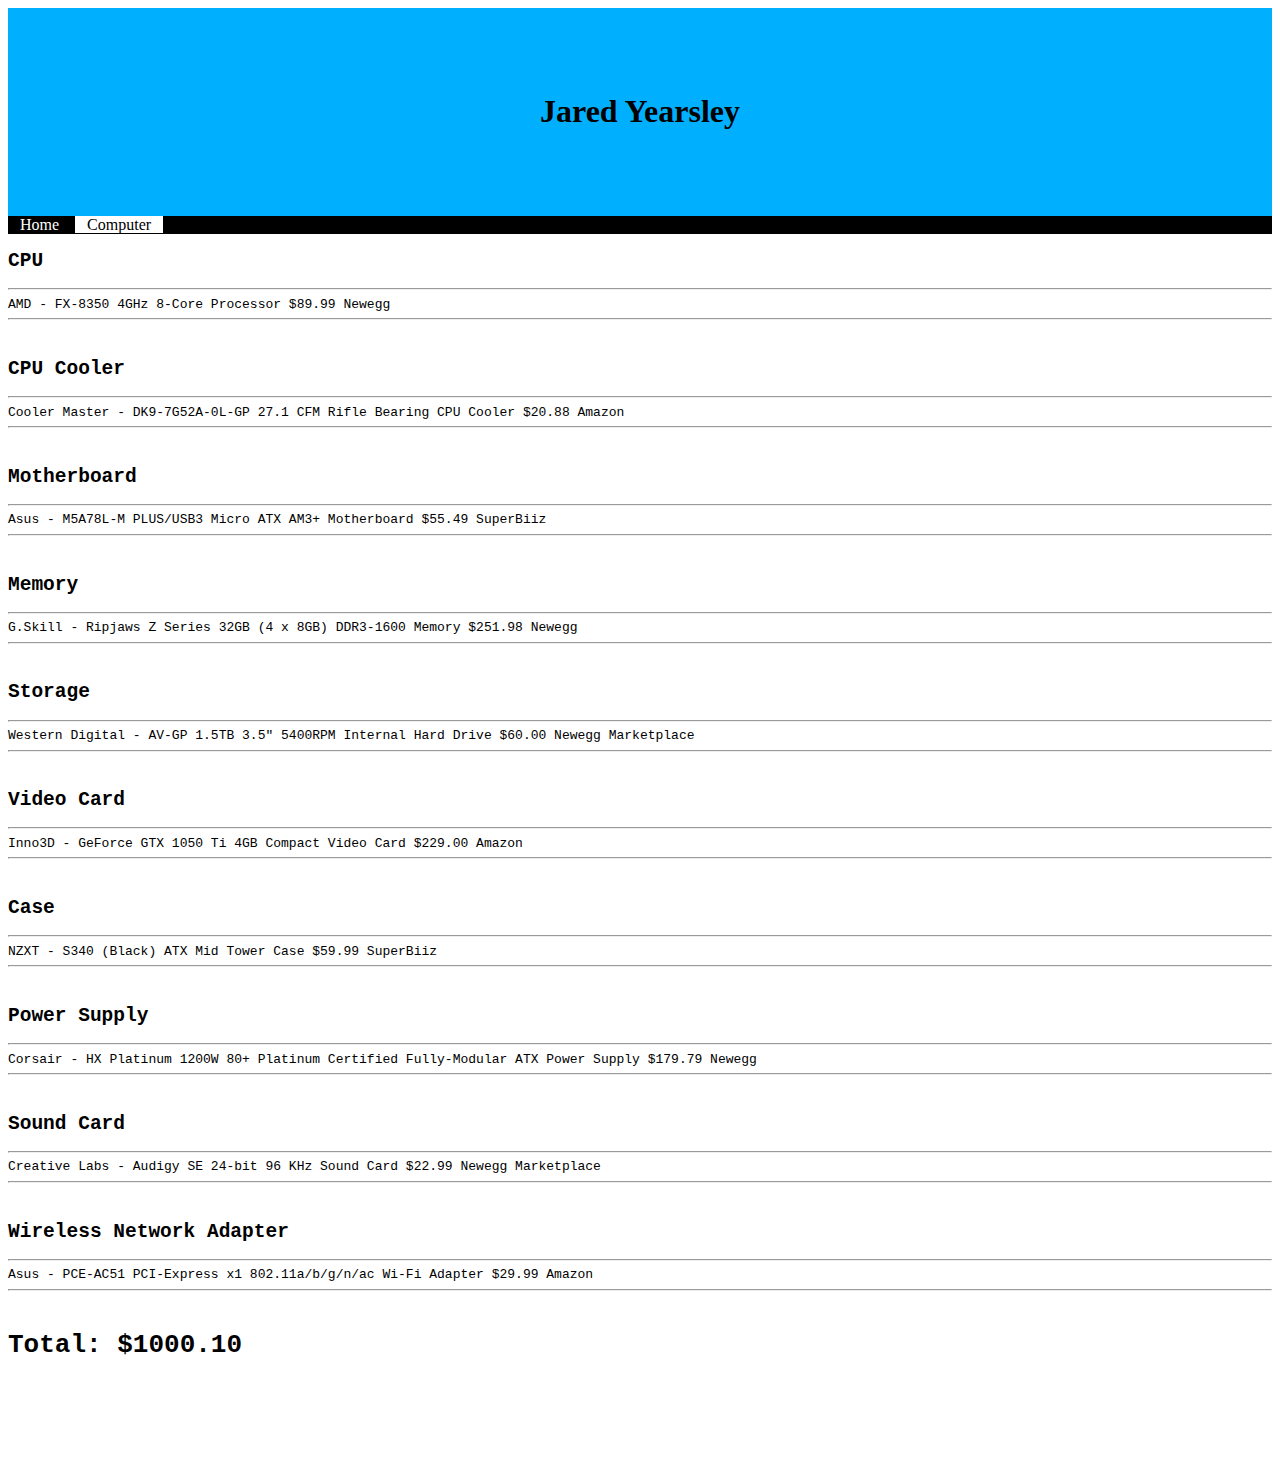
==== Computer.html @ 9cc4fcb1 "Update Computer.html" ====
<html>
<head>
<title>Jared Yearsley</title>
<link href="style.css" rel="stylesheet" />
</head>
<body>
<div class="header">
<h1>Jared Yearsley</h1>
</div>
<div class="navbar">
<a href="index.html">Home</a>
<a href="Computer.html"id="mainTab">Computer</a>
</div>
<pre>
<h2>CPU</h2><hr>AMD - FX-8350 4GHz 8-Core Processor $89.99 Newegg</hr><hr>
<h2>CPU Cooler</h2><hr>Cooler Master - DK9-7G52A-0L-GP 27.1 CFM Rifle Bearing CPU Cooler $20.88 Amazon</hr><hr>
<h2>Motherboard</h2><hr>Asus - M5A78L-M PLUS/USB3 Micro ATX AM3+ Motherboard $55.49 SuperBiiz</hr><hr>
<h2>Memory</h2><hr>G.Skill - Ripjaws Z Series 32GB (4 x 8GB) DDR3-1600 Memory $251.98 Newegg</hr><hr>	
<h2>Storage</h2><hr>Western Digital - AV-GP 1.5TB 3.5" 5400RPM Internal Hard Drive $60.00 Newegg Marketplace</hr><hr>
<h2>Video Card</h2><hr>Inno3D - GeForce GTX 1050 Ti 4GB Compact Video Card $229.00 Amazon</hr><hr>
<h2>Case</h2><hr>NZXT - S340 (Black) ATX Mid Tower Case $59.99 SuperBiiz</hr><hr>	
<h2>Power Supply</h2><hr>Corsair - HX Platinum 1200W 80+ Platinum Certified Fully-Modular ATX Power Supply $179.79 Newegg</hr><hr>	
<h2>Sound Card</h2><hr>Creative Labs - Audigy SE 24-bit 96 KHz Sound Card $22.99 Newegg Marketplace</hr><hr>	
<h2>Wireless Network Adapter</h2><hr>Asus - PCE-AC51 PCI-Express x1 802.11a/b/g/n/ac Wi-Fi Adapter $29.99 Amazon<hr>
<h1>Total: $1000.10</h1>
<pre>
</body>
</html>
---- style.css ----
<style>
body {
  margin: 0;
 background-color : #33ff3c;
}
.header {
	text-align: center;
	background-color: #00B0FF;
	padding: 64px;
}
.navbar {
	background-color: #000000;
}
.navbar a {
	color: #FFFFFF;
	text-decoration: none;
	padding-left: 12px;
	padding-right: 12px;
}
.navbar a:hover {
	background-color: #E0E0E0;
	color: #000000;
}
#mainTab {
	background-color: #FFFFFF;
	color: #000000;
}
</style>
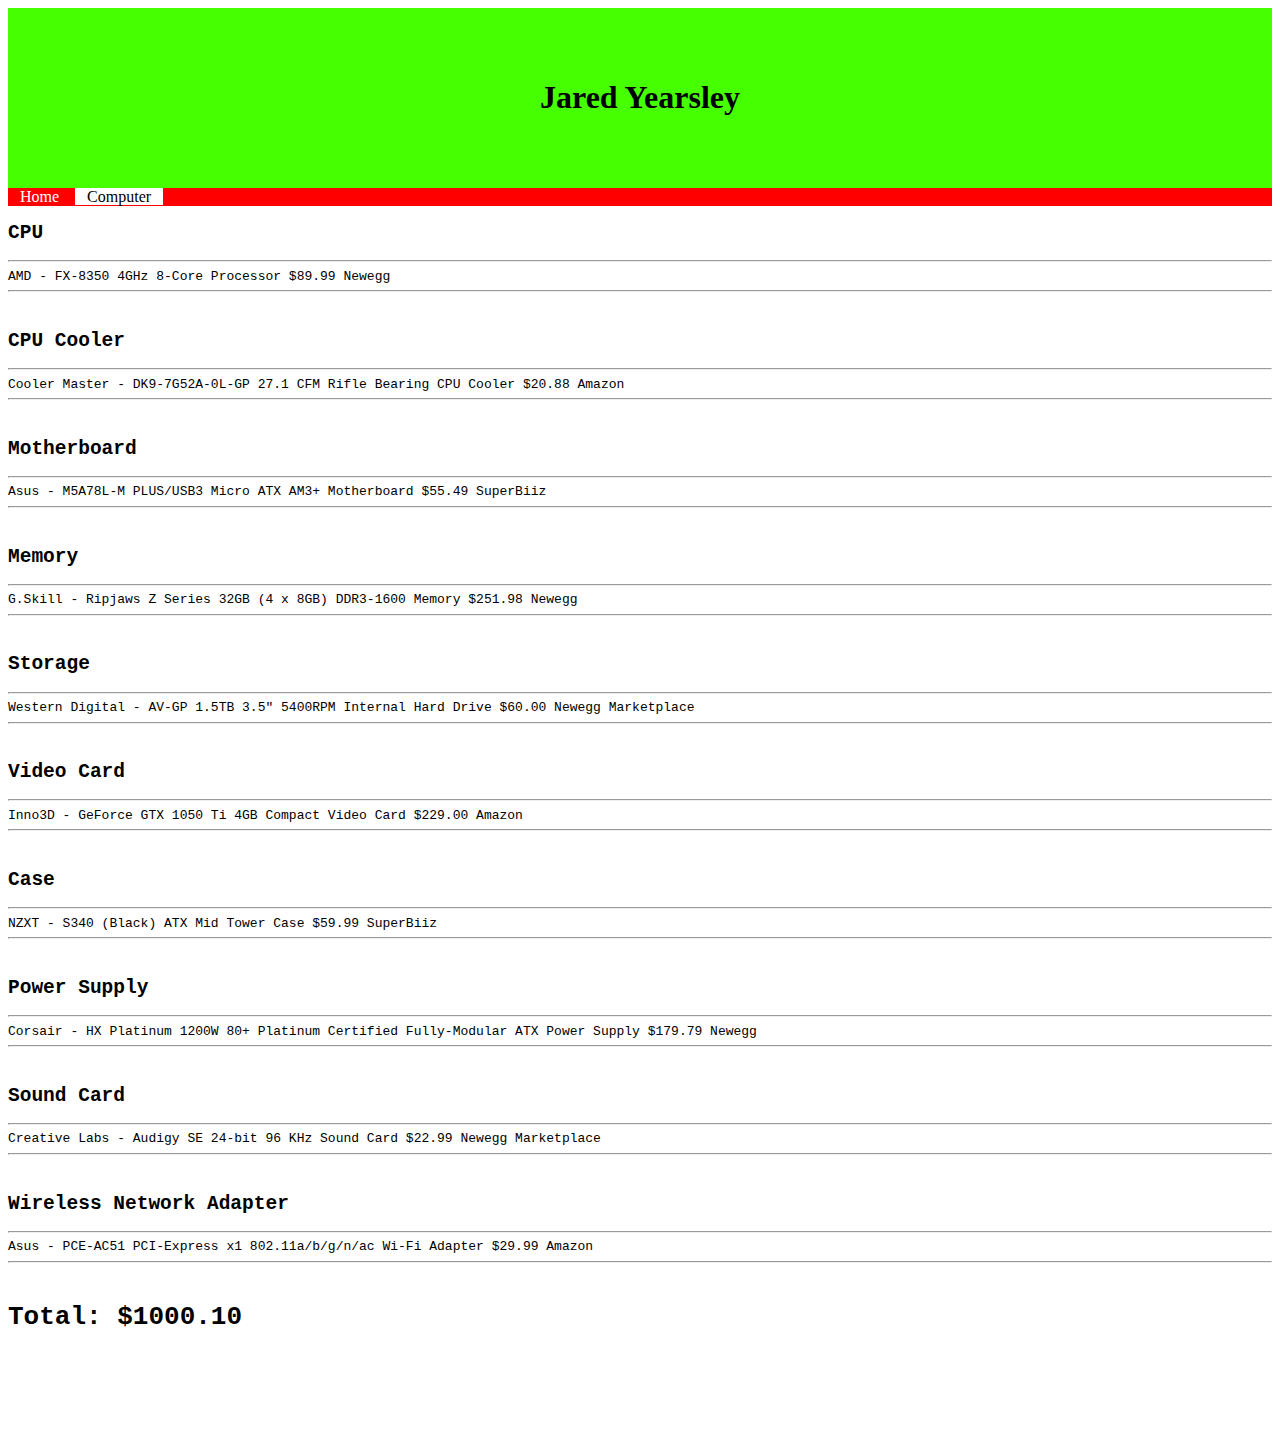
==== commit 6f9b5530: "Update Computer.html" ====
--- a/Computer.html
+++ b/Computer.html
@@ -1,6 +1,6 @@
 <html>
 <head>
-<title>Jared Yearsley</title>
+<title>Jared Yearsley.ioe</title>
 <link href="style.css" rel="stylesheet" />
 </head>
 <body>
--- a/style.css
+++ b/style.css
@@ -5,11 +5,11 @@
 }
 .header {
 	text-align: center;
-	background-color: #00B0FF;
-	padding: 64px;
+	background-color: #46FF00;
+	padding: 50px;
 }
 .navbar {
-	background-color: #000000;
+	background-color: #FF0000;
 }
 .navbar a {
 	color: #FFFFFF;
@@ -18,7 +18,7 @@
 	padding-right: 12px;
 }
 .navbar a:hover {
-	background-color: #E0E0E0;
+	background-color: #1700FF;
 	color: #000000;
 }
 #mainTab {
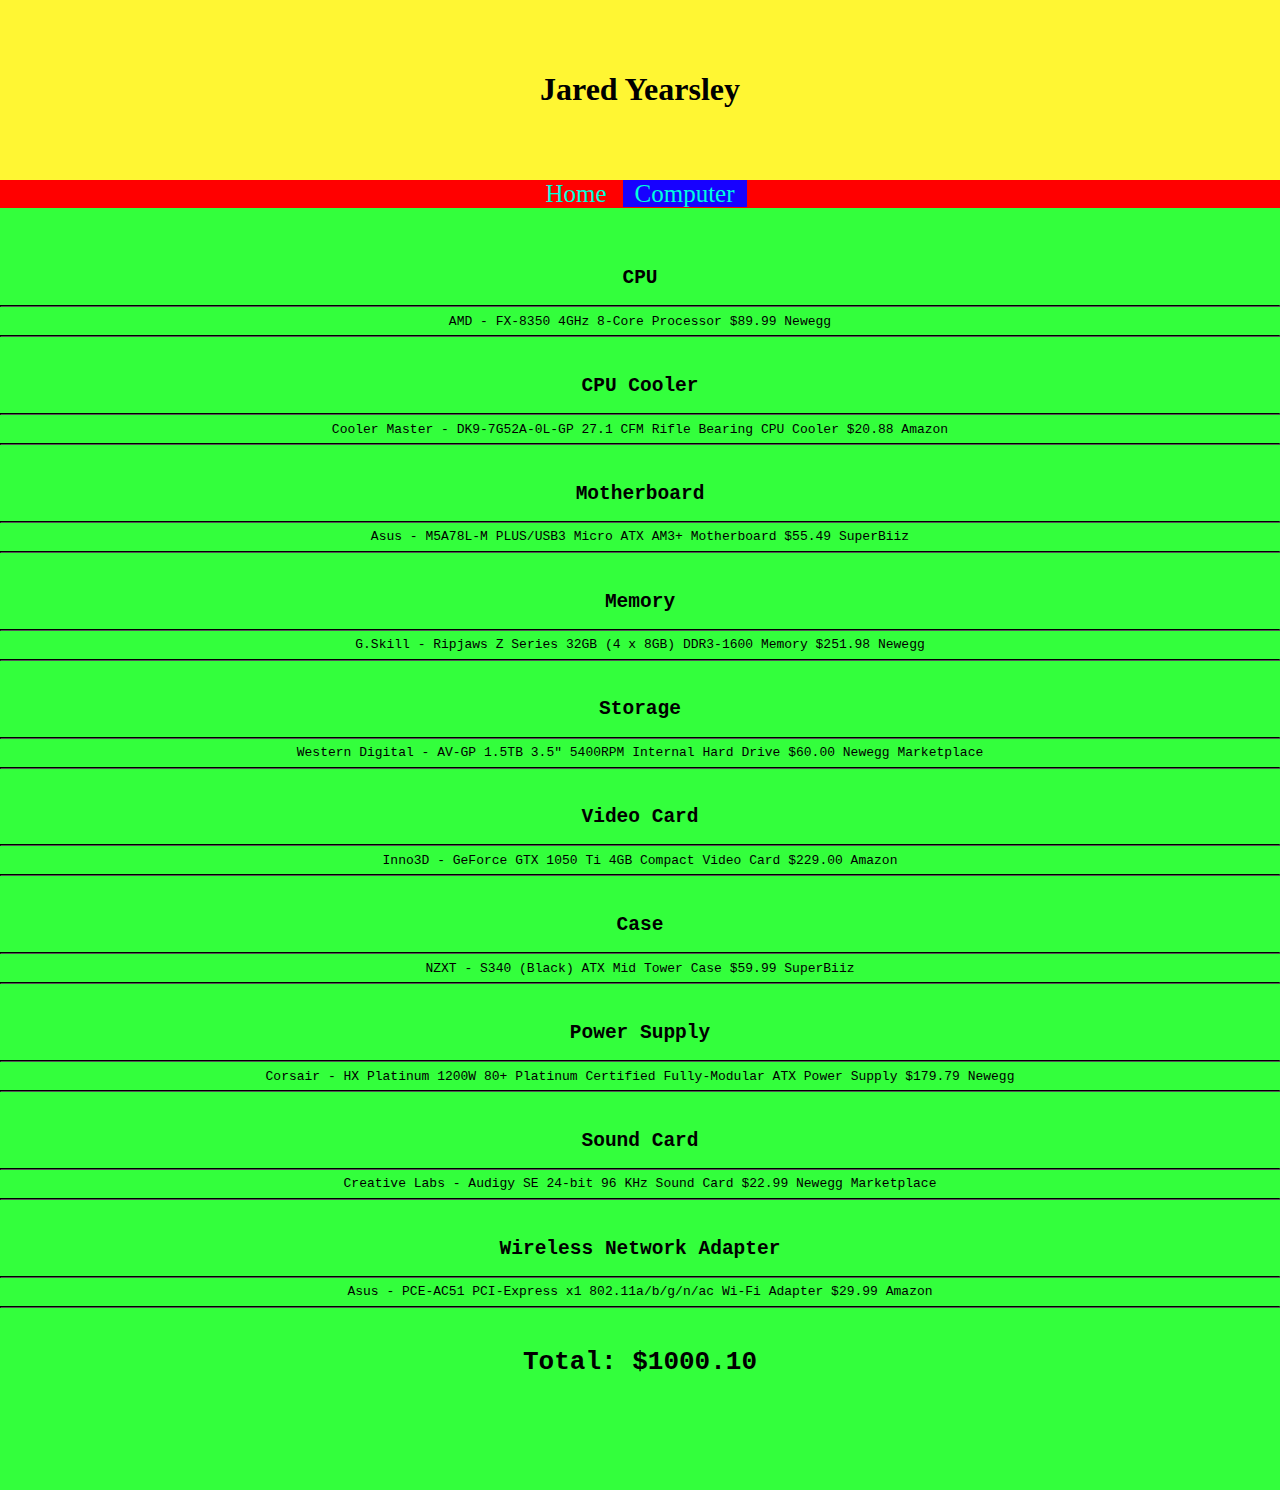
==== commit 5f158a56: "Update Computer.html" ====
--- a/Computer.html
+++ b/Computer.html
@@ -12,6 +12,8 @@
 <a href="Computer.html"id="mainTab">Computer</a>
 </div>
 <pre>
+<div>
+<div class="CText">
 <h2>CPU</h2><hr>AMD - FX-8350 4GHz 8-Core Processor $89.99 Newegg</hr><hr>
 <h2>CPU Cooler</h2><hr>Cooler Master - DK9-7G52A-0L-GP 27.1 CFM Rifle Bearing CPU Cooler $20.88 Amazon</hr><hr>
 <h2>Motherboard</h2><hr>Asus - M5A78L-M PLUS/USB3 Micro ATX AM3+ Motherboard $55.49 SuperBiiz</hr><hr>
@@ -23,6 +25,7 @@
 <h2>Sound Card</h2><hr>Creative Labs - Audigy SE 24-bit 96 KHz Sound Card $22.99 Newegg Marketplace</hr><hr>	
 <h2>Wireless Network Adapter</h2><hr>Asus - PCE-AC51 PCI-Express x1 802.11a/b/g/n/ac Wi-Fi Adapter $29.99 Amazon<hr>
 <h1>Total: $1000.10</h1>
+</div>
 <pre>
 </body>
 </html>
--- a/style.css
+++ b/style.css
@@ -1,28 +1,32 @@
-<style>
 body {
-  margin: 0;
- background-color : #33ff3c;
+	margin: 0;
+	background-color: #33ff3c;
+	text-align: center;
 }
 .header {
 	text-align: center;
-	background-color: #46FF00;
+	background-color: #FFF633;
 	padding: 50px;
 }
 .navbar {
 	background-color: #FF0000;
 }
 .navbar a {
-	color: #FFFFFF;
+	color: #00FFDC;
 	text-decoration: none;
 	padding-left: 12px;
 	padding-right: 12px;
+	font-size: 25px;
 }
 .navbar a:hover {
-	background-color: #1700FF;
-	color: #000000;
+	background-color: #1701FF;
+	color: #00FFDC;
 }
 #mainTab {
-	background-color: #FFFFFF;
-	color: #000000;
+	background-color: #1701FF;
+	color: #00FFDC;
 }
-</style>
+hr {
+	border-color: #000000;	
+}
+
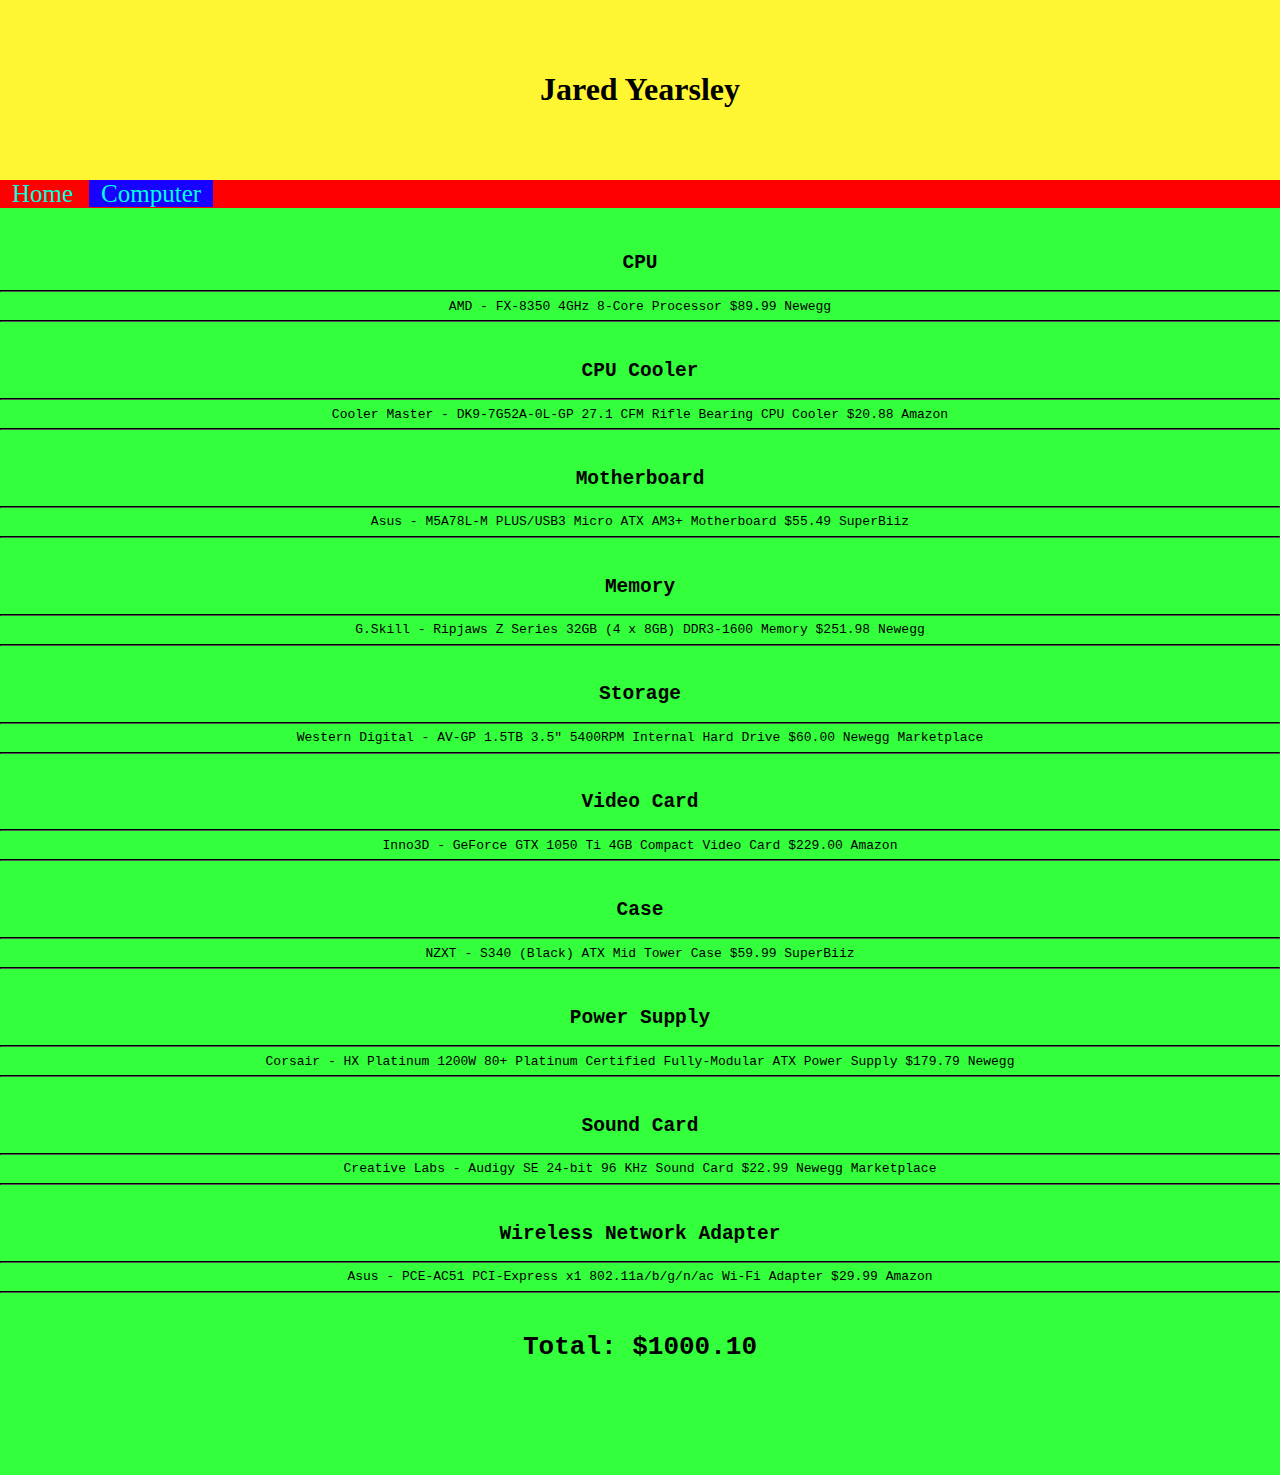
==== commit d6a94ee0: "Update Computer.html" ====
--- a/Computer.html
+++ b/Computer.html
@@ -12,7 +12,6 @@
 <a href="Computer.html"id="mainTab">Computer</a>
 </div>
 <pre>
-<div>
 <div class="CText">
 <h2>CPU</h2><hr>AMD - FX-8350 4GHz 8-Core Processor $89.99 Newegg</hr><hr>
 <h2>CPU Cooler</h2><hr>Cooler Master - DK9-7G52A-0L-GP 27.1 CFM Rifle Bearing CPU Cooler $20.88 Amazon</hr><hr>
--- a/style.css
+++ b/style.css
@@ -1,7 +1,6 @@
 body {
 	margin: 0;
 	background-color: #33ff3c;
-	text-align: center;
 }
 .header {
 	text-align: center;
@@ -29,4 +28,7 @@
 hr {
 	border-color: #000000;	
 }
+.CText {
+text-align: center;	
+}
 
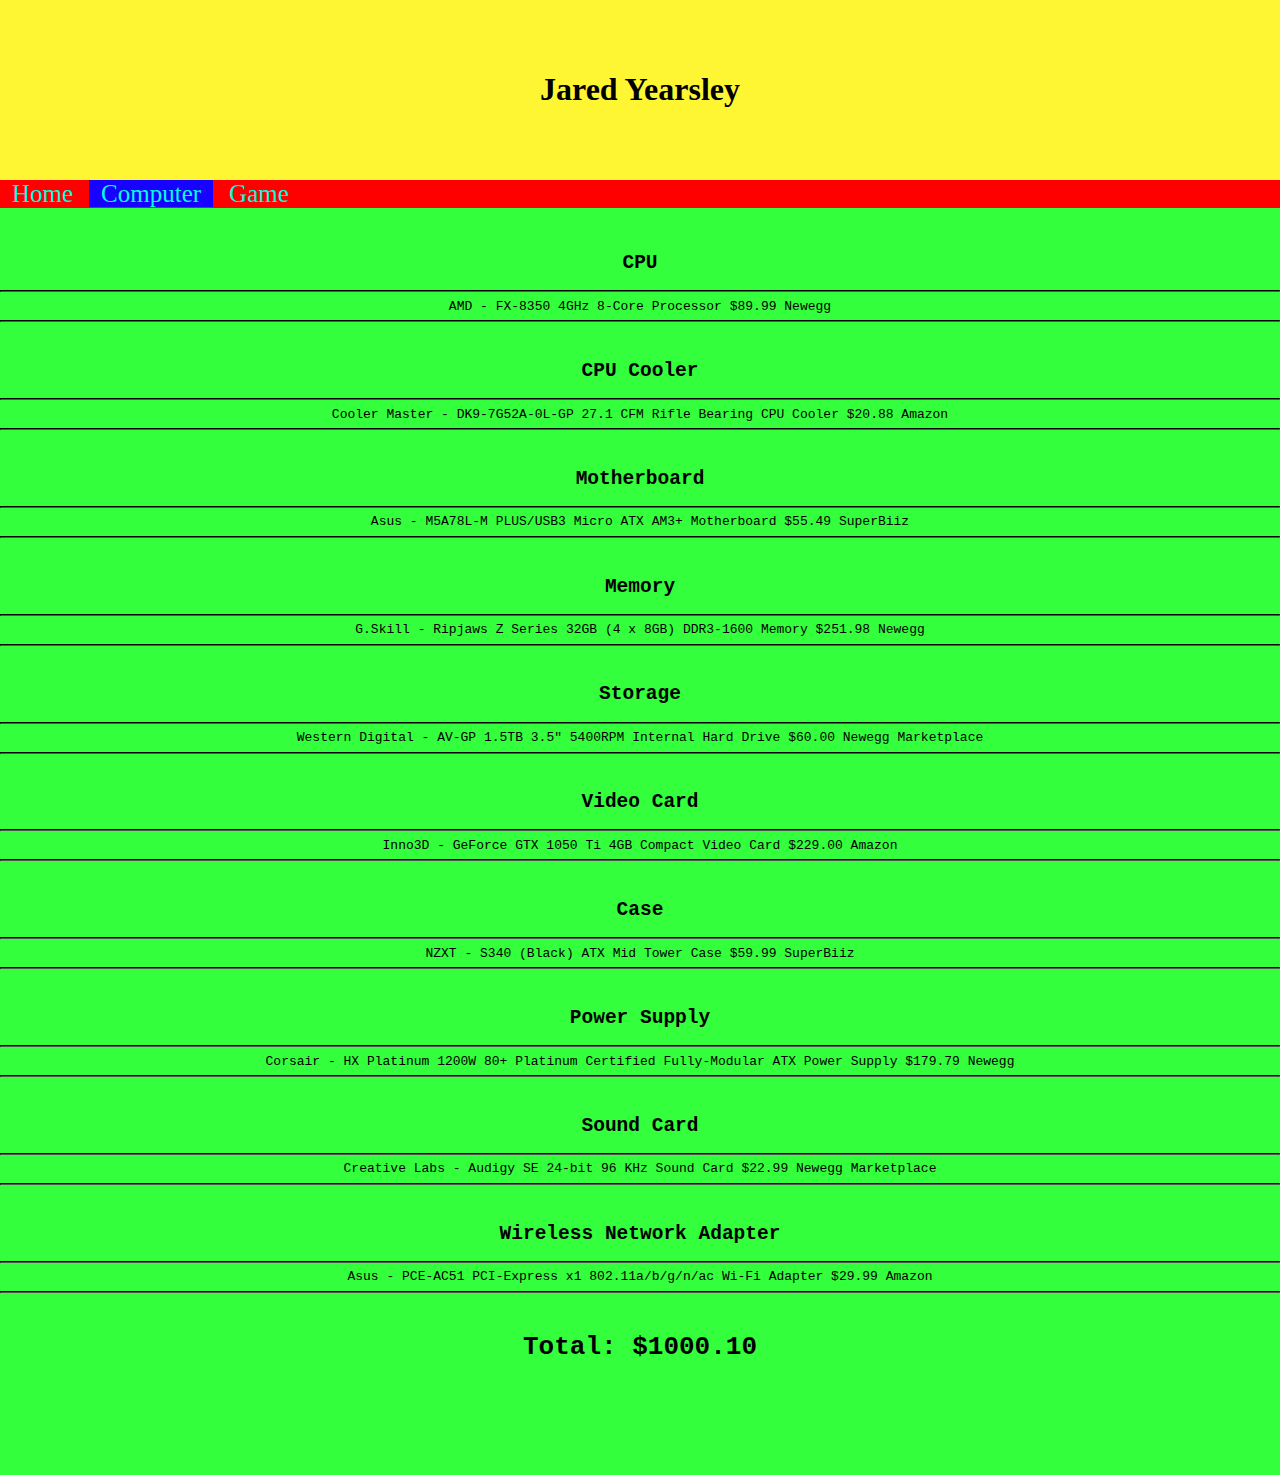
==== commit ac967e70: "Update Computer.html" ====
--- a/Computer.html
+++ b/Computer.html
@@ -10,6 +10,7 @@
 <div class="navbar">
 <a href="index.html">Home</a>
 <a href="Computer.html"id="mainTab">Computer</a>
+  <a href="Game.html">Game</a>
 </div>
 <pre>
 <div class="CText">
--- a/style.css
+++ b/style.css
@@ -26,7 +26,7 @@
 	color: #00FFDC;
 }
 hr {
-	border-color: #000000;	
+	border-color: #000000;
 }
 .CText {
 text-align: center;	
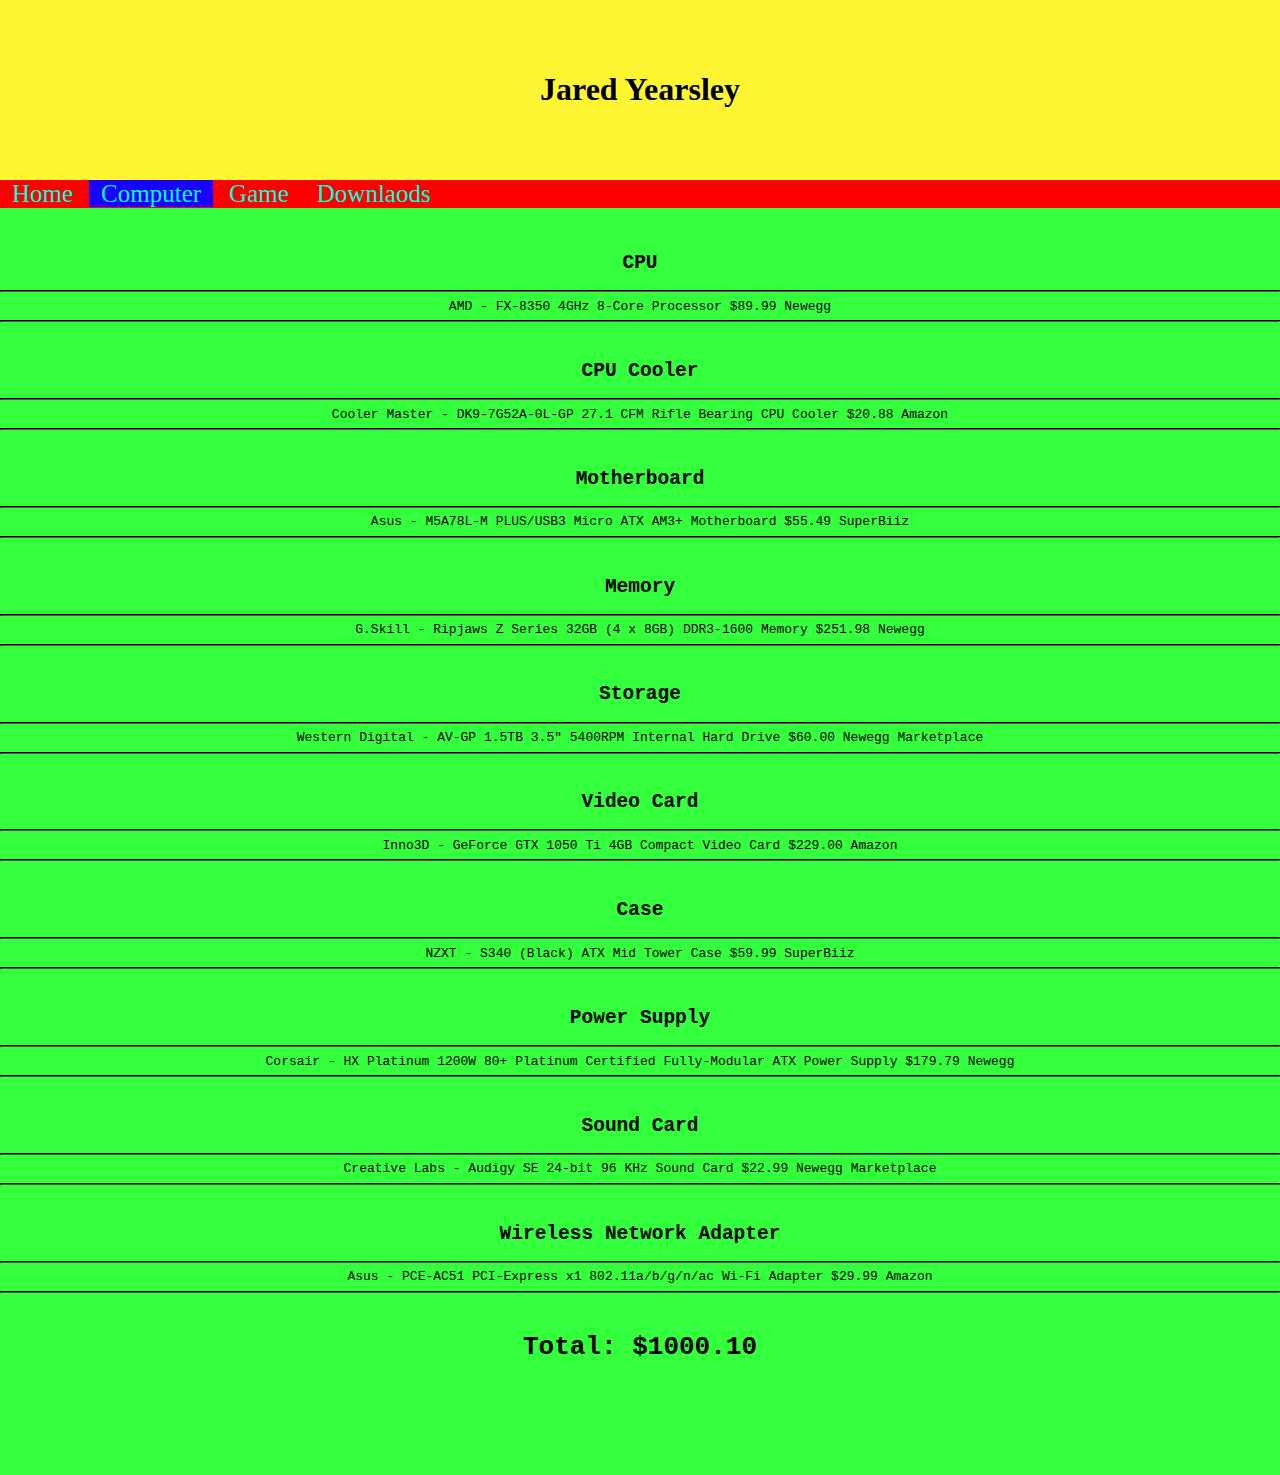
==== commit d4d55f6e: "Update Computer.html" ====
--- a/Computer.html
+++ b/Computer.html
@@ -10,7 +10,8 @@
 <div class="navbar">
 <a href="index.html">Home</a>
 <a href="Computer.html"id="mainTab">Computer</a>
-  <a href="Game.html">Game</a>
+ <a href="Game.html">Game</a>
+ <a href="Downloads">Downlaods</a>
 </div>
 <pre>
 <div class="CText">
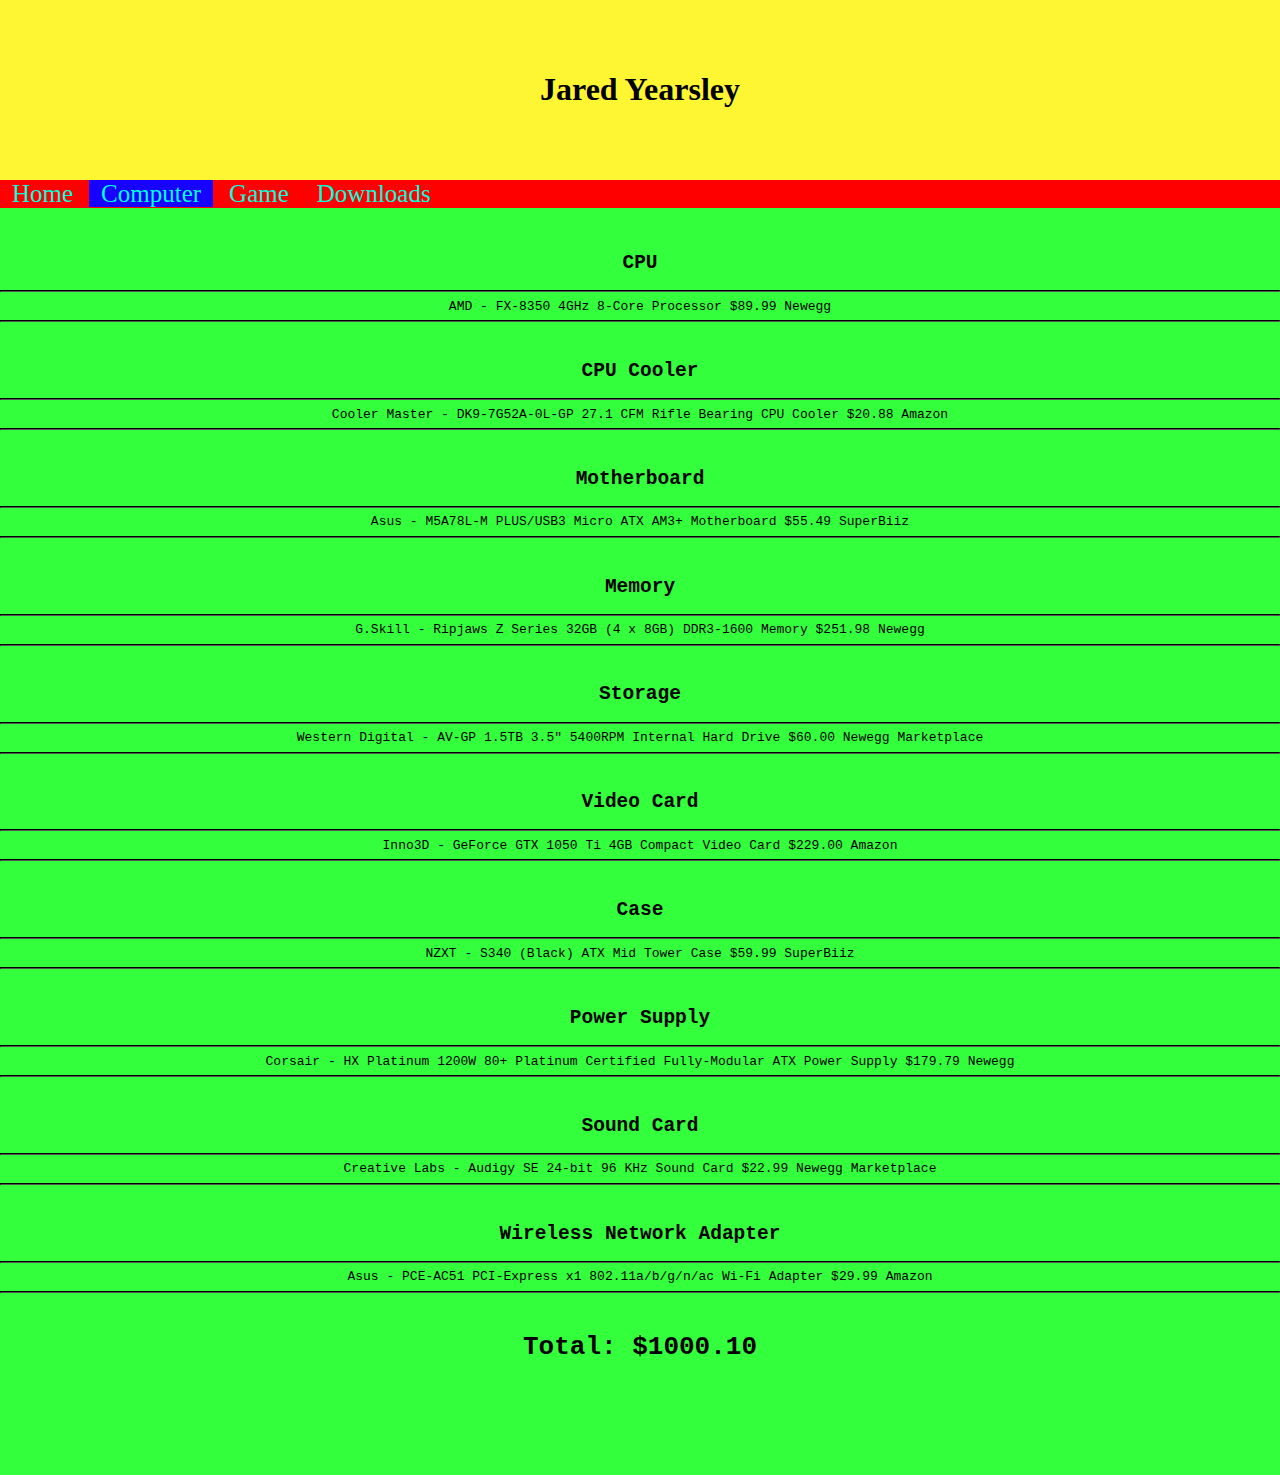
==== commit a3a4fb7f: "Update Computer.html" ====
--- a/Computer.html
+++ b/Computer.html
@@ -11,7 +11,7 @@
 <a href="index.html">Home</a>
 <a href="Computer.html"id="mainTab">Computer</a>
  <a href="Game.html">Game</a>
- <a href="Downloads">Downlaods</a>
+ <a href="Downloads">Downloads</a>
 </div>
 <pre>
 <div class="CText">
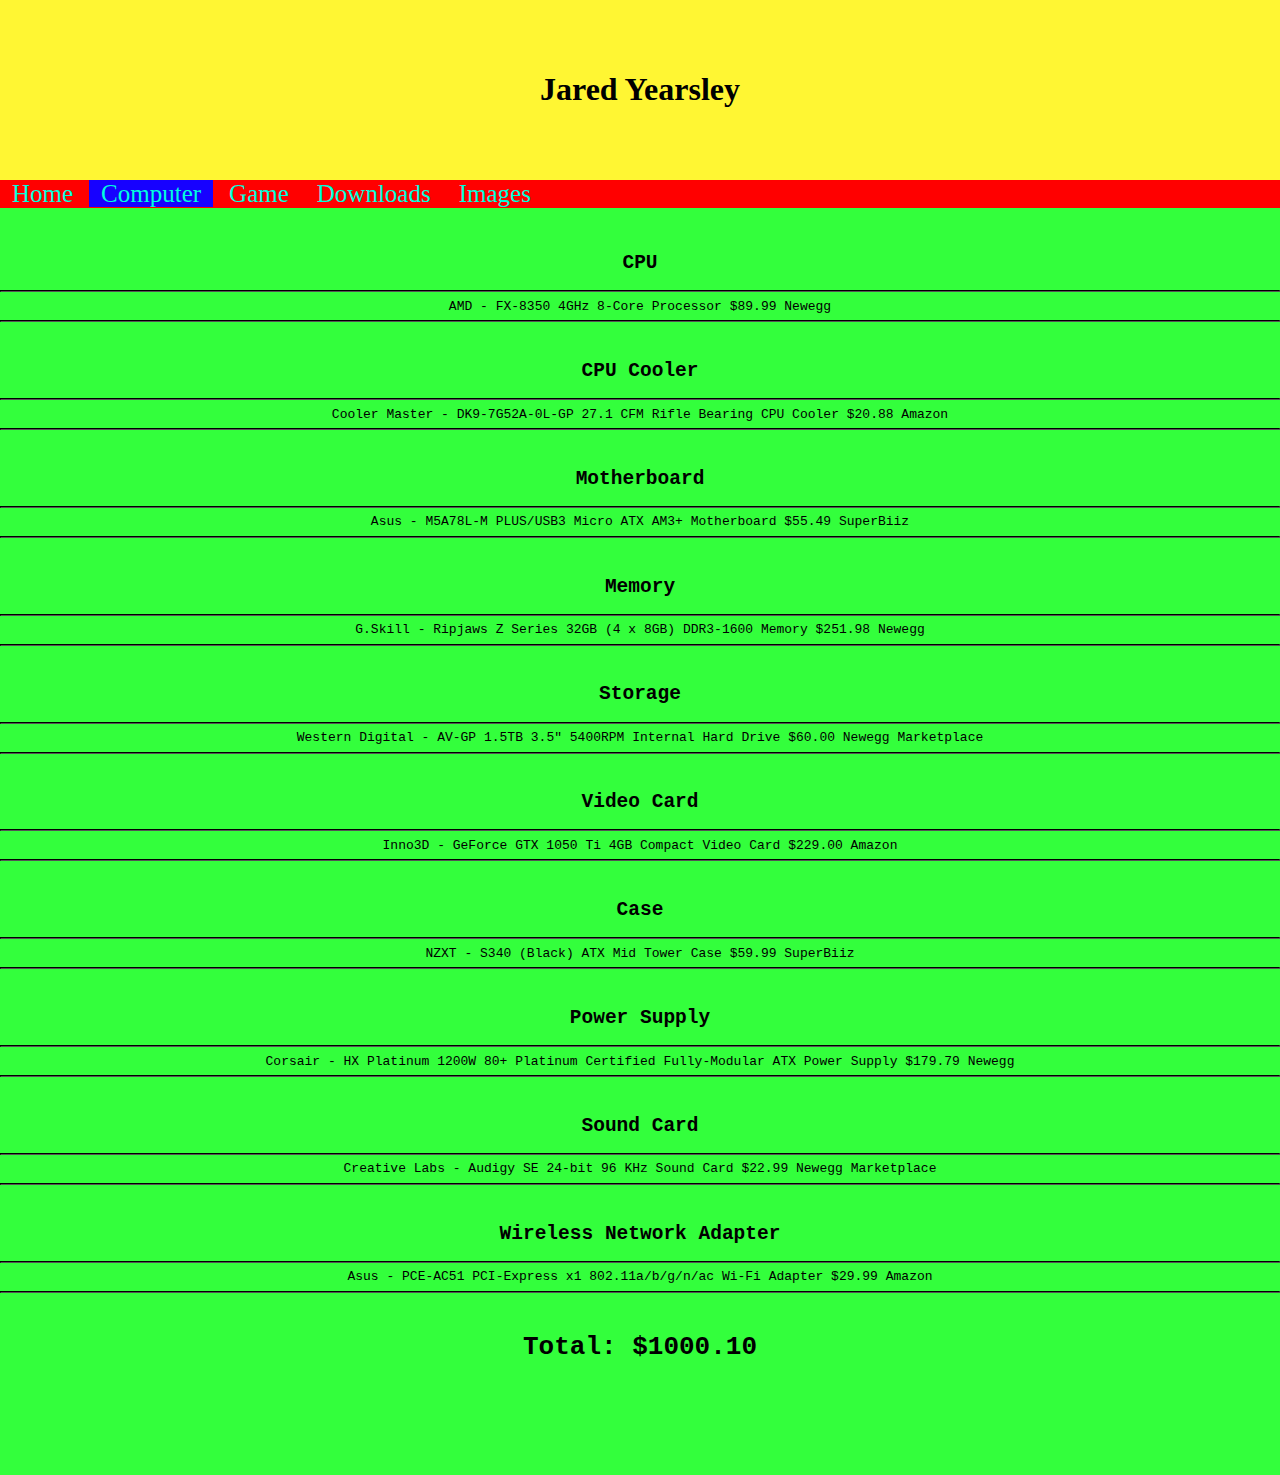
==== commit 7b211b75: "Update Computer.html" ====
--- a/Computer.html
+++ b/Computer.html
@@ -10,8 +10,9 @@
 <div class="navbar">
 <a href="index.html">Home</a>
 <a href="Computer.html"id="mainTab">Computer</a>
- <a href="Game.html">Game</a>
- <a href="Downloads">Downloads</a>
+<a href="Game.html">Game</a>
+<a href="Downloads">Downloads</a>
+<a href="Images.html">Images</a>
 </div>
 <pre>
 <div class="CText">
--- a/style.css
+++ b/style.css
@@ -29,6 +29,16 @@
 	border-color: #000000;
 }
 .CText {
-text-align: center;	
+	text-align: center;	
 }
 
+a {
+	text-decoration: none;	
+}
+
+a:hover {
+	text-decoration: none;
+	padding-left: 12px;
+	padding-right: 12px;	
+	font-size: 25px;
+}
